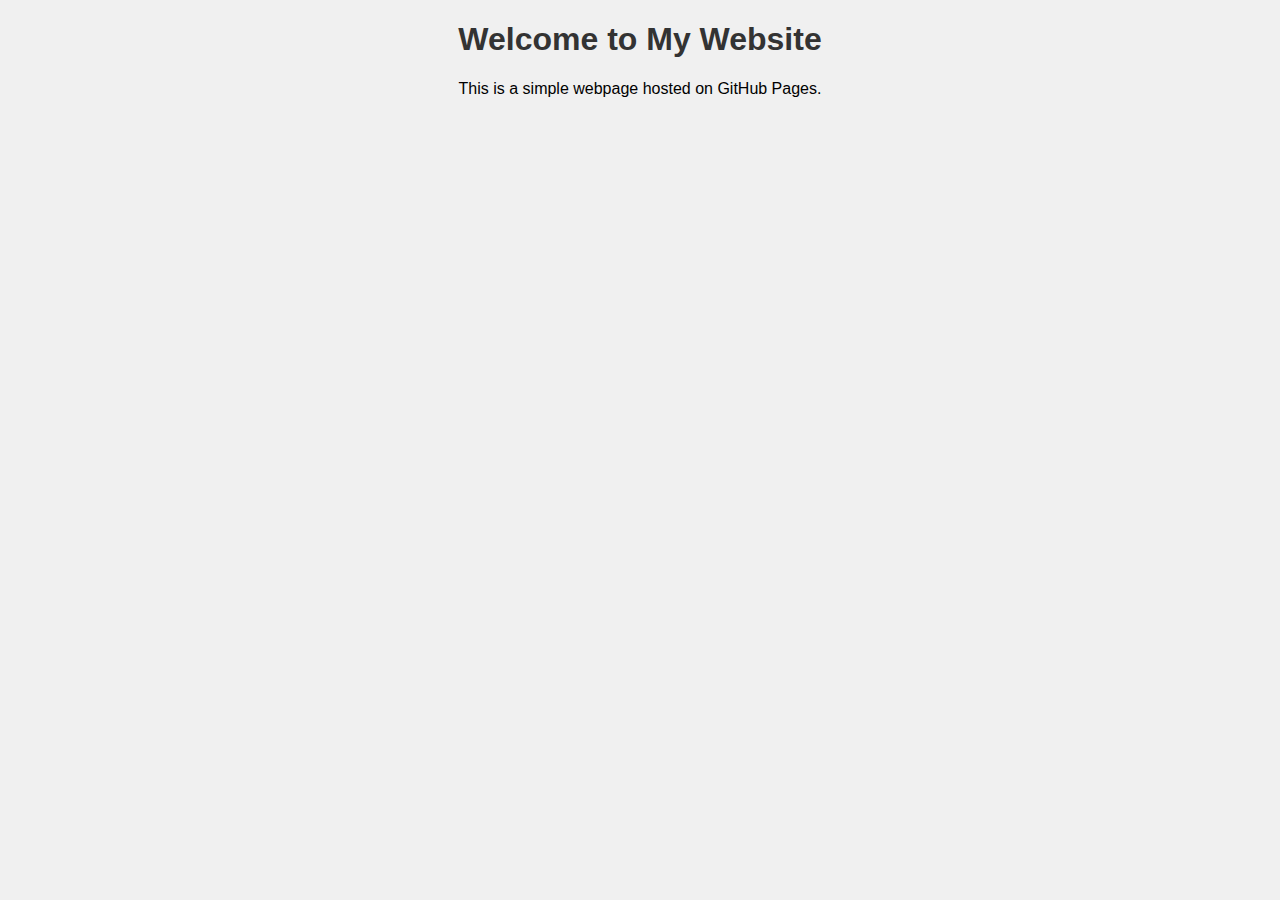
==== index.html @ 49963f17 "adding a sample index page" ====
<!DOCTYPE html>
<html lang="en">
<head>
    <meta charset="UTF-8">
    <meta name="viewport" content="width=device-width, initial-scale=1.0">
    <title>My Website</title>
    <style>
        body {
            font-family: Arial, sans-serif;
            text-align: center;
            background-color: #f0f0f0;
            margin: 0;
            padding: 0;
        }
        h1 {
            color: #333;
        }
    </style>
</head>
<body>
    <h1>Welcome to My Website</h1>
    <p>This is a simple webpage hosted on GitHub Pages.</p>
</body>
</html>
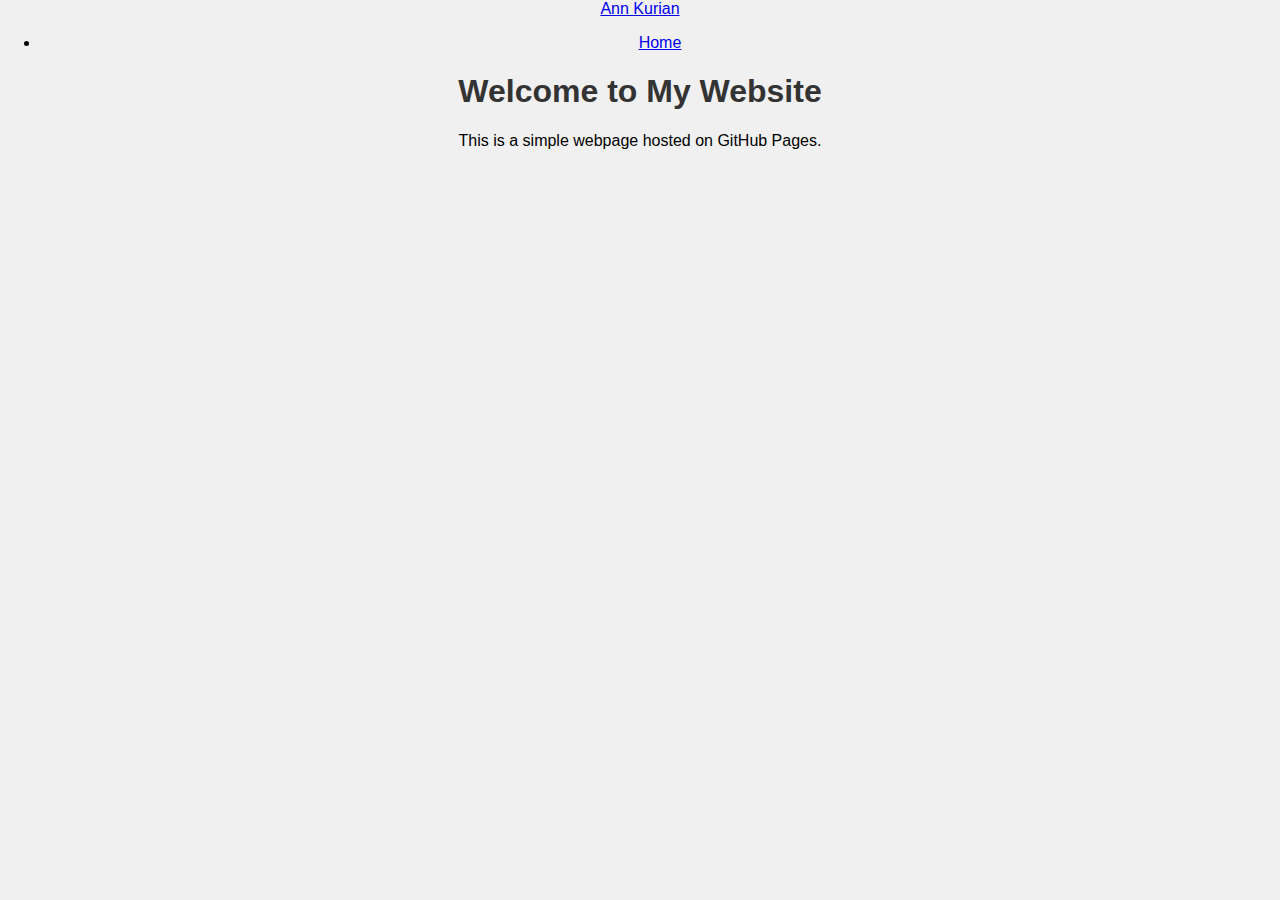
==== commit 5181427e: "header" ====
--- a/index.html
+++ b/index.html
@@ -3,7 +3,8 @@
 <head>
     <meta charset="UTF-8">
     <meta name="viewport" content="width=device-width, initial-scale=1.0">
-    <title>My Website</title>
+    <title>Ann Kurian</title>
+    <link rel="stylesheet" type = "text/css" href = "style.css">
     <style>
         body {
             font-family: Arial, sans-serif;
@@ -18,6 +19,14 @@
     </style>
 </head>
 <body>
+    <header>
+        <a href="#" class="logo">Ann Kurian</a>
+        <ul>
+            <li>
+                <a href="#">Home</a>
+            </li>
+        </ul>
+    </header>
     <h1>Welcome to My Website</h1>
     <p>This is a simple webpage hosted on GitHub Pages.</p>
 </body>
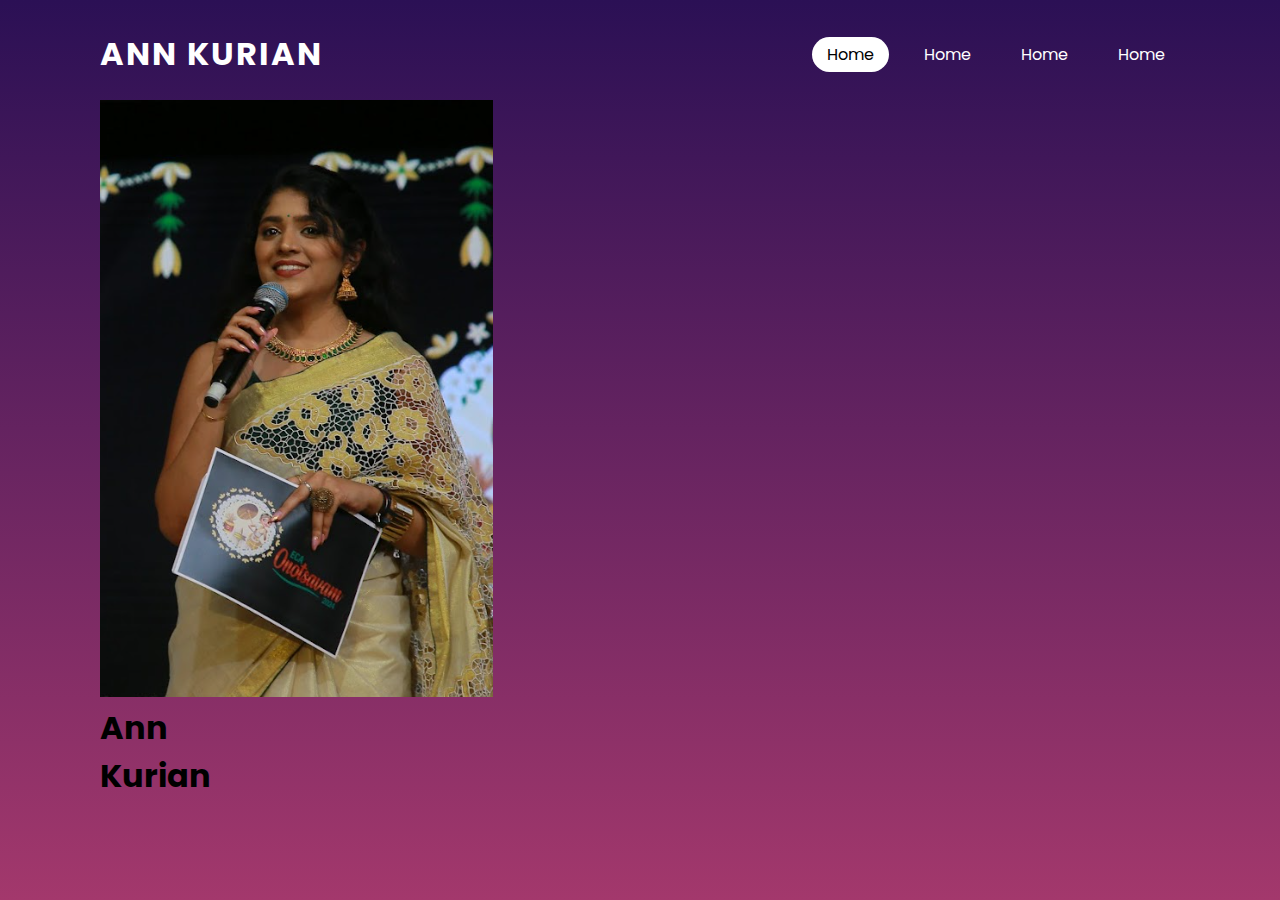
==== commit 686bb9ca: "Base layout + Nav Bar + image" ====
--- a/index.html
+++ b/index.html
@@ -5,30 +5,30 @@
     <meta name="viewport" content="width=device-width, initial-scale=1.0">
     <title>Ann Kurian</title>
     <link rel="stylesheet" type = "text/css" href = "style.css">
-    <style>
-        body {
-            font-family: Arial, sans-serif;
-            text-align: center;
-            background-color: #f0f0f0;
-            margin: 0;
-            padding: 0;
-        }
-        h1 {
-            color: #333;
-        }
-    </style>
 </head>
 <body>
     <header>
         <a href="#" class="logo">Ann Kurian</a>
         <ul>
             <li>
+                <a href="#" class="active">Home</a>
+            </li>
+            <li>
+                <a href="#">Home</a>
+            </li>
+            <li>
+                <a href="#">Home</a>
+            </li>
+            <li>
                 <a href="#">Home</a>
             </li>
         </ul>
     </header>
-    <h1>Welcome to My Website</h1>
-    <p>This is a simple webpage hosted on GitHub Pages.</p>
+    <section>
+        <img src="ME.png" id = "annPic">
+        <h1 id = "Ann">Ann</h1>
+        <h1 id = "Kurian">Kurian</h1>
+    </section>
 </body>
 </html>
 
--- a/style.css
+++ b/style.css
@@ -0,0 +1,74 @@
+@import url('https://fonts.googleapis.com/css?family=Poppins:300,400,500,600,700,800,900&display=swap');
+*
+{
+    margin: 0;
+    padding: 0;
+    box-sizing:border-box;
+    font-family: 'Poppins', sans-serif;
+}
+body
+{
+    min-height: 100vh;
+    background: linear-gradient(#2b1055, #a3386c);
+}
+header
+{
+    position:absolute;
+    top: 0;
+    left: 0;
+    width: 100%;
+    padding: 30px 100px;
+    display: flex;
+    justify-content: space-between;
+    align-items: center;
+   
+}
+
+header .logo
+{
+    color: #fff;
+    font-weight: 700;
+    text-decoration: none;
+    font-size: 2em;
+    text-transform: uppercase;
+    letter-spacing: 2px;
+}
+
+header ul
+{
+    display: flex;
+    justify-content: center;
+    align-items: center;
+}
+
+header ul li
+{
+    list-style: none;
+    margin-left: 20px;
+}
+
+header ul li a
+{
+    text-decoration: none;
+    padding: 6px 15px;
+    color: #fff;
+    border-radius: 20px;
+}
+
+header ul li a:hover,
+header ul li a.active
+{
+    background: #fff;
+    color: #000;
+}
+
+section
+{
+    position: relative;
+    width: 100%;
+    height: 100vh;
+    padding: 100px;
+}
+
+
+
